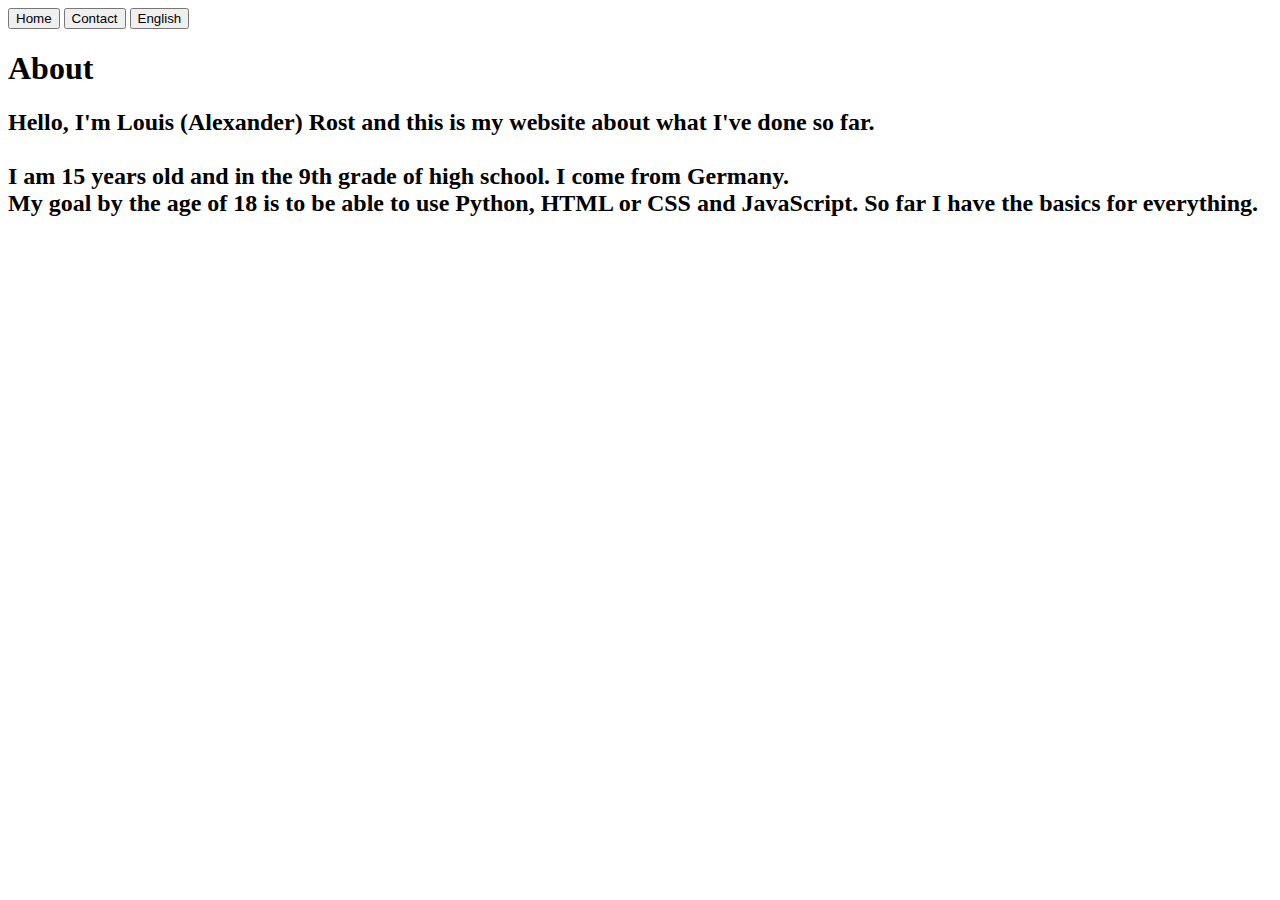
==== about.html @ 5c5609cc "Add files via upload" ====
<!DOCTYPE html>
<html lang="en">
<head>
    <meta charset="UTF-8">
    <meta http-equiv="X-UA-Compatible" content="IE=edge">
    <meta name="viewport" content="width=device-width, initial-scale=1.0">
    <title>About</title>
    <link rel="stylesheet" href="styles.css">
</head>
<body>
    <div class="center-container">
        <div class="button-container">
            <button class="round-button" id="home-button">Home</button>
            <button class="round-button" id="contact-button">Contact</button>
            <button class="round-button" id="language-switch">English</button>
        </div>
        <h1 class="Title">About</h1>
        <h2 class="info" id="info">Hello, I'm Louis (Alexander) Rost and this is my website about what I've done so far. <br> <br> I am 15 years old and in the 9th grade of high school. I come from Germany. <br> My goal by the age of 18 is to be able to use Python, HTML or CSS and JavaScript. So far I have the basics for everything.</h2>

    </div>
</body>
<footer>
    <script src="about_scripts.js"></script>
</footer>
</html>
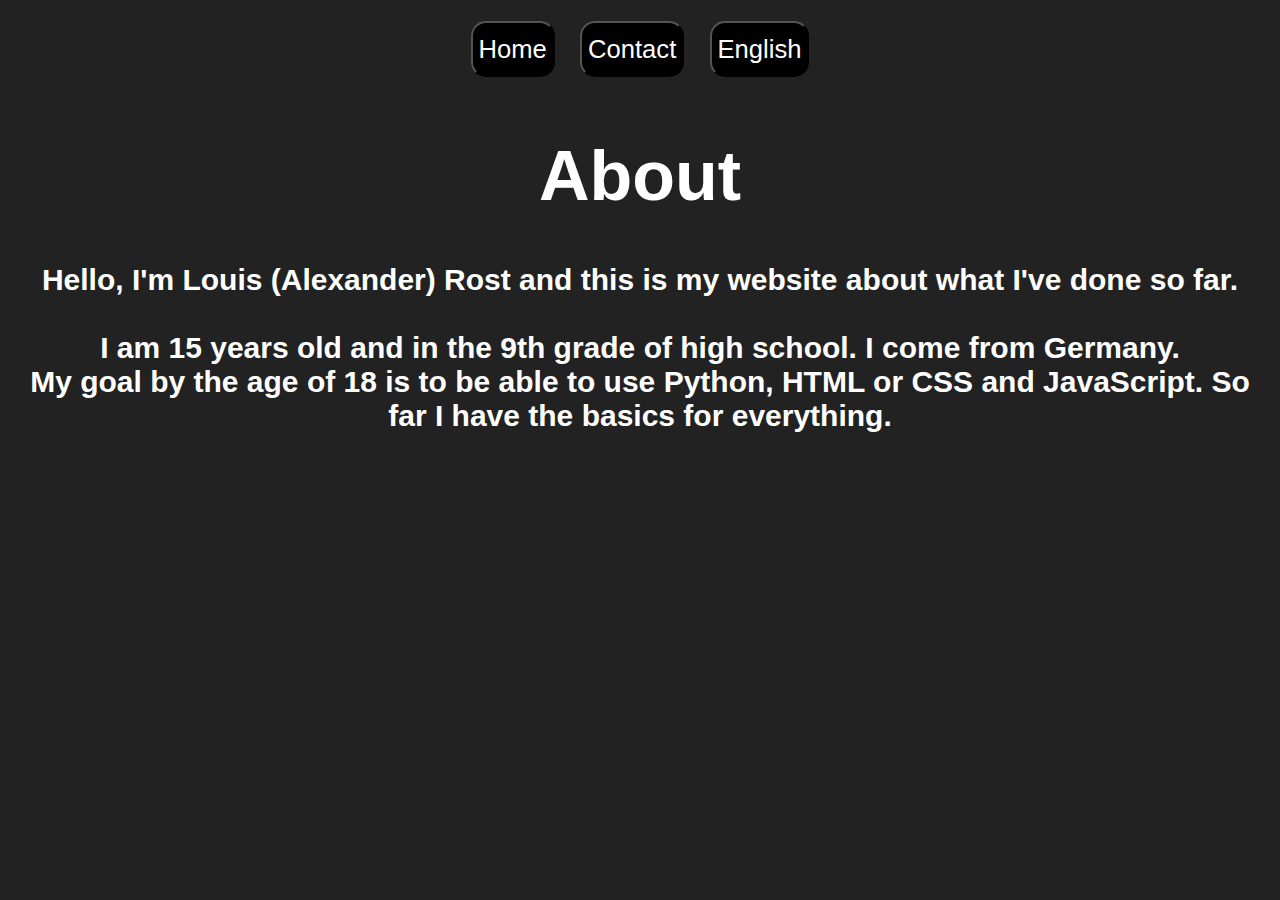
==== commit 850a76f8: "Add files via upload" ====
--- a/about.html
+++ b/about.html
@@ -4,7 +4,7 @@
     <meta charset="UTF-8">
     <meta http-equiv="X-UA-Compatible" content="IE=edge">
     <meta name="viewport" content="width=device-width, initial-scale=1.0">
-    <title>About</title>
+    <title>About - Louis's Portfolio</title>
     <link rel="stylesheet" href="styles.css">
 </head>
 <body>
@@ -14,9 +14,9 @@
             <button class="round-button" id="contact-button">Contact</button>
             <button class="round-button" id="language-switch">English</button>
         </div>
-        <h1 class="Title">About</h1>
+        <h1 class="Title" id="about-title">About</h1>
         <h2 class="info" id="info">Hello, I'm Louis (Alexander) Rost and this is my website about what I've done so far. <br> <br> I am 15 years old and in the 9th grade of high school. I come from Germany. <br> My goal by the age of 18 is to be able to use Python, HTML or CSS and JavaScript. So far I have the basics for everything.</h2>
-
+        <h6 class="version/infos"></h6>
     </div>
 </body>
 <footer>
--- a/styles.css
+++ b/styles.css
@@ -0,0 +1,67 @@
+.button-container {
+    display: flex;
+    justify-content: center;
+    align-items: center;
+    margin: 0 auto;
+}
+
+.round-button {
+    border-radius: 15px;
+    margin: 1%;
+    background-color: #000;
+    font-family: Arial, sans-serif;
+    color: #fff;
+    font-size: 2vw;
+    height: 2%;
+    text-align: center;
+    justify-content: center;
+    line-height: 50px; /* Setze die Höhe der Textzeile auf die Höhe des Knopfes */
+    }
+    
+
+@media only screen and (max-width: 600px) {
+    .round-button {
+        font-size: 3vw; /* Schriftgröße erhöhen, um besser lesbar zu sein */
+    }
+}
+
+.name {
+    text-align: center; /* Zentriert den Text */
+    font-size: 6em; /* Setzt die Schriftgröße auf 3x die Größe der Standard-Schriftgröße */
+    font-weight: bold; /* Macht die Schrift fett */
+    margin: 1em 0; /* Fügt oben und unten einen Abstand von 1em hinzu */
+}
+
+.nickname {
+    text-align: center; /* Zentriert den Text */
+    font-size: 2em; /* Setzt die Schriftgröße auf 3x die Größe der Standard-Schriftgröße */
+    margin: -2em 0;
+}
+
+
+.portfolio {
+    text-align: center; /* Zentriert den Text */
+    margin: 4em 0;
+    font-size: 4.5em;
+}
+.port_nr_1 {
+    text-align: center; /* Zentriert den Text */
+    margin: -2.5em 0;
+    font-size: 3.5em;
+}
+
+body { /* For Start website and About website*/
+    font-size: 20px;
+    background-color: #222222;
+    color: #fff;
+    font-family: Arial, sans-serif;
+}
+/* About Website Text etc..*/
+.Title {
+    text-align: center;
+    font-size: 3.5em;
+}
+
+.info {
+    text-align: center;
+}